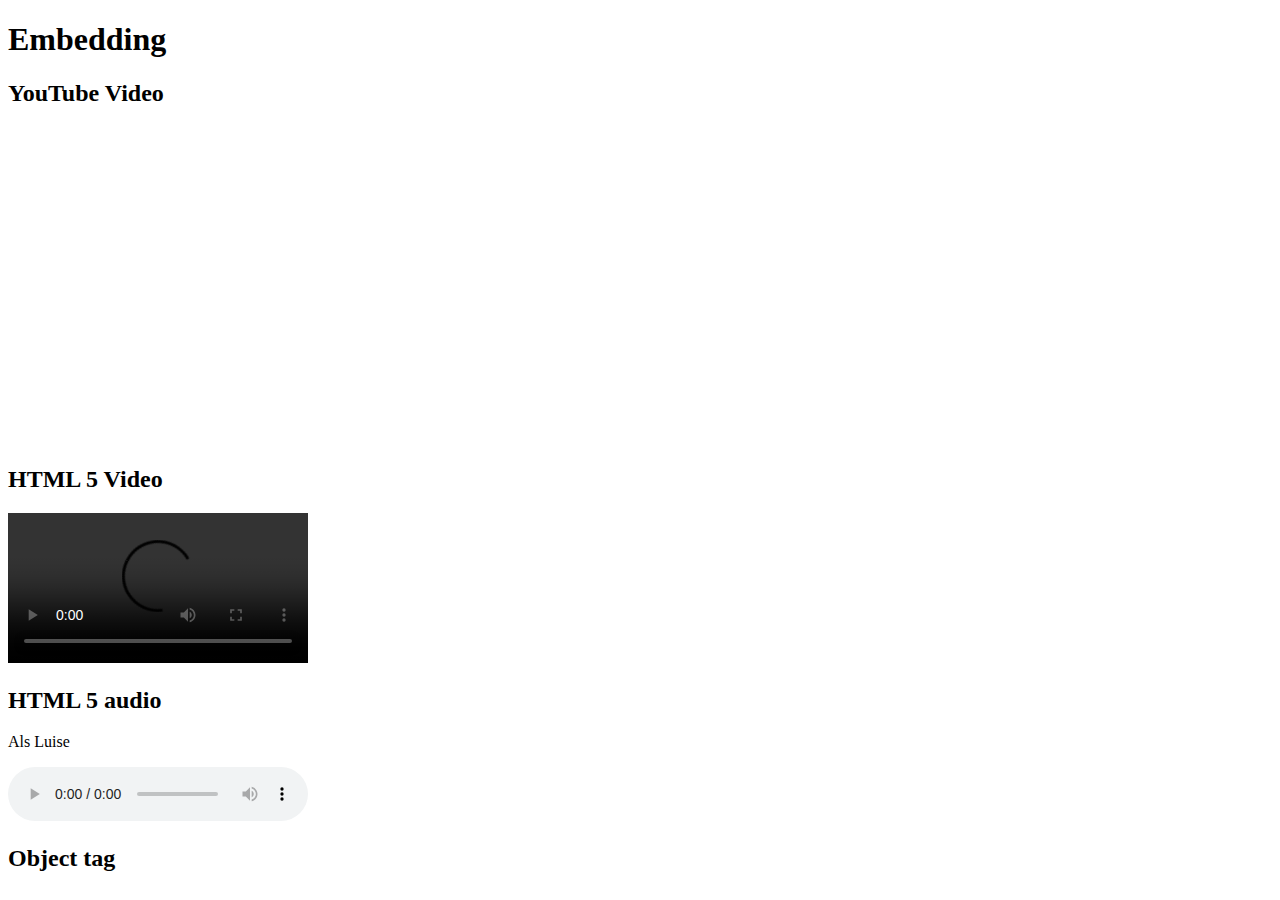
==== embeddingOriginalWork.html @ 1f1ad2d8 "Update embeddingOriginalWork.html" ====
<!DOCTYPE html>
<html>
	<head>
		<title>embedding Original Work</title>
	</head>
	<body>
		<h1> Embedding </h1>
		<h2> YouTube Video</h2>
	<iframe width="560" height="315" 
          src="https://www.youtube.com/embed/bJHr6_skXWc?start=180" 
	title="YouTube video player" 
	frameborder="0" 
	allow="accelerometer; autoplay; clipboard-write; encrypted-media; gyroscope; picture-in-picture" allowfullscreen>
	</iframe>		
	<h2> HTML 5 Video</h2>
		<video width “320” height “240” controls>
		<source src = “movie.mp4” type =“video/mp4”>
	</video>
	<h2> HTML 5 audio</h2>
	<p>Als Luise</p>
		<audio controls>
			<source src= “Als_Luise_(Mozart).ogg.mp3” type =“audio/mpeg”>
		</audio>
	
	
	<h2>Object tag</h2>
	<object data="video.mp4" width="400" height="300"></object>
</body>
</html>
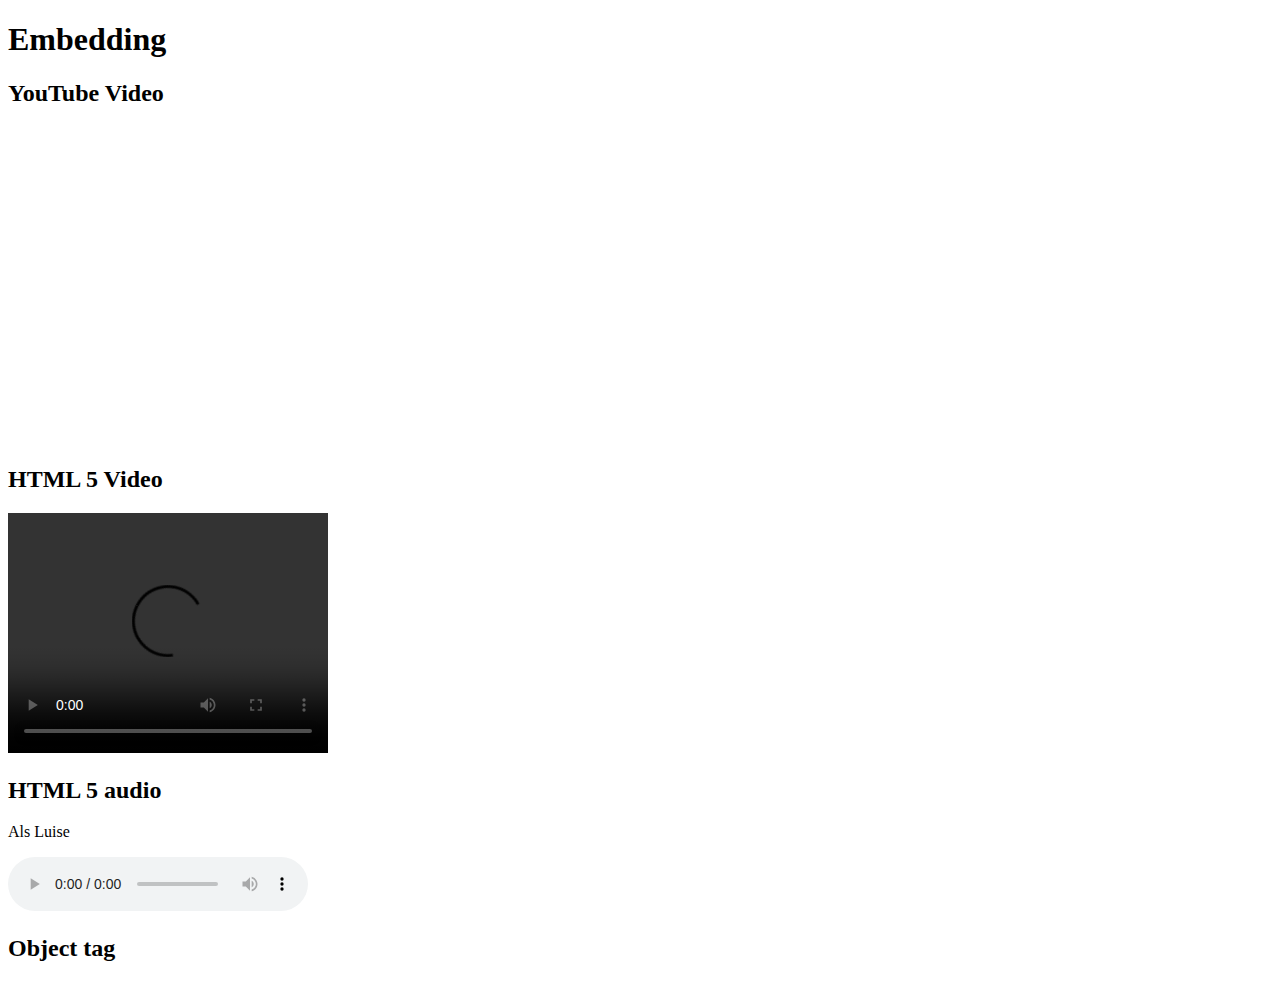
==== commit 292f16e1: "Update embeddingOriginalWork.html" ====
--- a/embeddingOriginalWork.html
+++ b/embeddingOriginalWork.html
@@ -13,13 +13,13 @@
 	allow="accelerometer; autoplay; clipboard-write; encrypted-media; gyroscope; picture-in-picture" allowfullscreen>
 	</iframe>		
 	<h2> HTML 5 Video</h2>
-		<video width “320” height “240” controls>
-		<source src = “movie.mp4” type =“video/mp4”>
+		<video width = "320" height = "240" controls>
+		<source src = "movie.mp4" type ="video/mp4">
 	</video>
 	<h2> HTML 5 audio</h2>
 	<p>Als Luise</p>
 		<audio controls>
-			<source src= “Als_Luise_(Mozart).ogg.mp3” type =“audio/mpeg”>
+			<source src= "Als_Luise_(Mozart).ogg.mp3" type ="audio/mpeg">
 		</audio>
 	
 	
